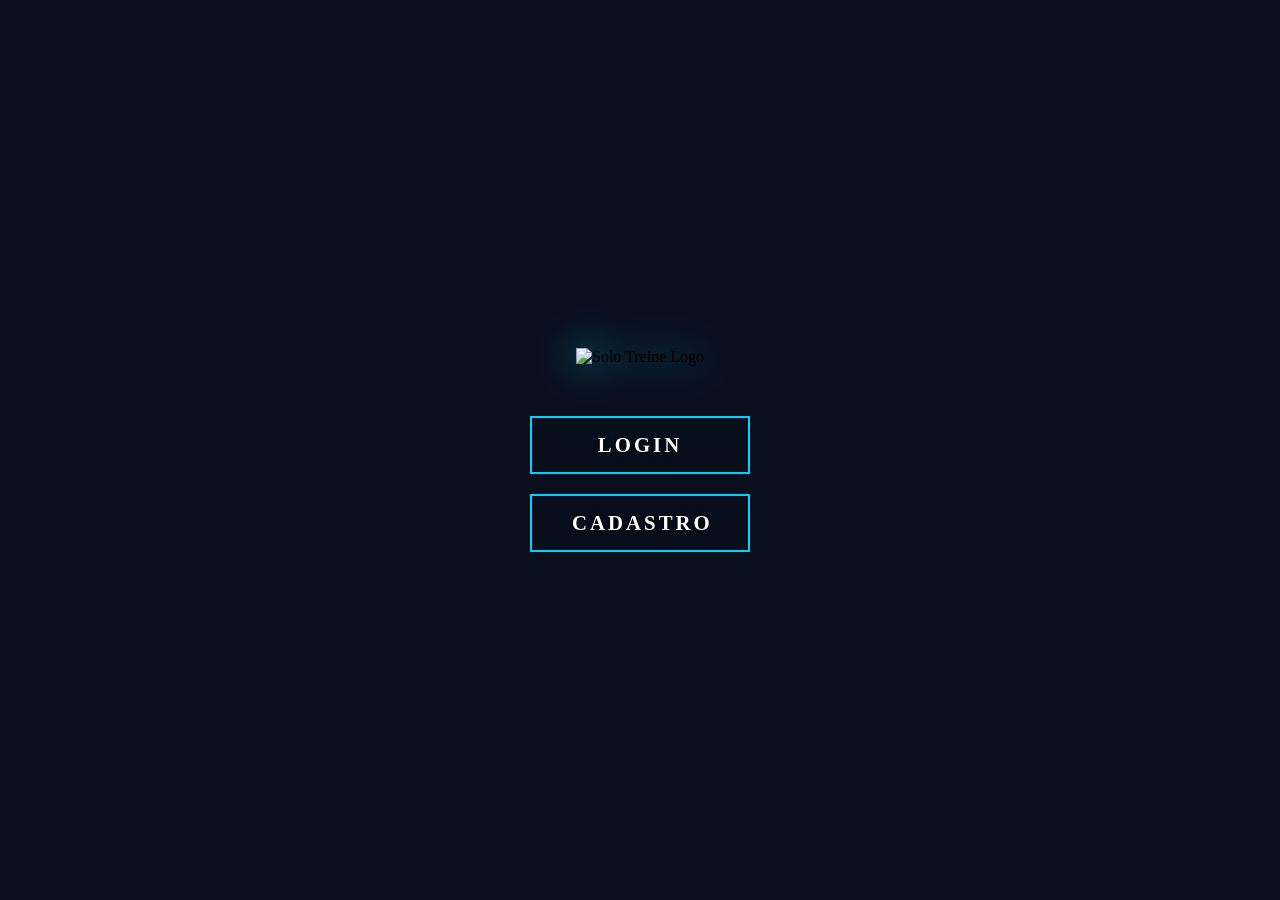
==== meno-do_TCC/index.html @ be14774a "Add files via upload" ====
<!DOCTYPE html>
<html lang="pt-BR">
<head>
    <meta charset="UTF-8">
    <meta name="viewport" content="width=device-width, initial-scale=1.0">
    <title>Solo Treine - Menu</title>
    <!-- Fontes estilo Solo Leveling -->
    <link rel="preconnect" href="https://googleapis.com">
    <link rel="preconnect" href="https://gstatic.com" crossorigin>
    <link href="https://googleapis.com/css2?family=Cinzel+Decorative:wght@700&family=Cinzel:wght@600;800&display=swap" rel="stylesheet">
    <!-- Vinculo com o CSS na mesma pasta -->
    <link rel="stylesheet" href="./style.css">
</head>
<body>

    <!-- 👇 ESSA É A TAG QUE FALTA NO SEU HTML PARA O VÍDEO APARECER 👇 -->
    <video autoplay loop muted playsinline id="bg-video">
        <source src="../imagens-e-sons/fundo-roxo.mp4" type="video/mp4">
    </video>

    <div class="menu-container">
        <div class="logo-container">
            <img src="../imagens-e-sons/solo-treine.png" alt="Solo Treine Logo" class="logo">
        </div>

        <div class="menu-options">
            <button class="menu-btn" onclick="animarEBotao(this, 'login')">LOGIN</button>
            <button class="menu-btn" onclick="animarEBotao(this, 'cadastro')">CADASTRO</button>
        </div>
    </div>

    <!-- Vinculo com o JS na mesma pasta -->
    <script src="./script.js"></script>
</body>
</html>
---- meno-do_TCC/style.css ----
/* Configurações de fundo inspiradas na interface de Solo Leveling (Tema Azul Místico) */
body {
    margin: 0;
    padding: 0;
    background: #0a0f1d; /* Azul escuro místico de segurança caso o vídeo falhe */
    font-family: 'Cinzel', 'Segoe UI', serif; /* Fonte com estilo de menu de jogo de fantasia */
    display: flex;
    justify-content: center;
    align-items: center;
    height: 100vh;
    overflow: hidden;
}

/* Força o vídeo a cobrir 100% da tela sem distorcer e ficar no fundo */
#bg-video {
    position: fixed;
    top: 50%;
    left: 50%;
    min-width: 100%;
    min-height: 100%;
    width: auto;
    height: auto;
    z-index: -1; /* Joga o vídeo para trás de todos os elementos */
    transform: translate(-50%, -50%);
    object-fit: cover;

    /* 👇 AQUI VOCÊ AJUSTA O BRILHO DO VÍDEO 👇 */
    /* 1.0 é o normal (100%). Use valores menores como 0.5 (50%) ou 0.7 para escurecer */
    /* Use valores maiores como 1.3 ou 1.5 se quiser clarear o vídeo */
    filter: brightness(0.6); 
}

.menu-container {
    text-align: center;
    z-index: 1; /* Garante que os botões fiquem clicáveis por cima do vídeo */
}

.logo-container {
    margin-bottom: 50px;
}

.logo {
    max-width: 380px; /* Já deixei a logo aumentada conforme você pediu antes */
    height: auto;
    filter: drop-shadow(0 0 20px #00d2ff); /* Brilho neon azul combinando com a logo e o vídeo */
}

.menu-options {
    display: flex;
    flex-direction: column;
    gap: 20px;
    align-items: center;
}

/* Estilização dos botões no estilo Janela de Sistema */
.menu-btn {
    background: rgba(10, 15, 29, 0.65); /* Fundo escuro semi-transparente para dar leitura sobre o vídeo */
    border: 2px solid #00d2ff; /* Borda azul neon */
    color: #ffffff;
    padding: 15px 40px;
    font-size: 1.3rem;
    font-weight: 800;
    letter-spacing: 3px; /* Espaçamento de letras imponente */
    cursor: pointer;
    transition: background 0.3s, box-shadow 0.3s, transform 0.2s;
    width: 220px;
    position: relative;
    outline: none;
    font-family: 'Cinzel Decorative', 'Cinzel', serif; /* Fonte estilizada nos botões */
    text-shadow: 0 0 5px rgba(0, 0, 0, 0.8);
}

/* Efeito de foco/seleção estilo game */
.menu-btn:hover {
    background: rgba(0, 210, 255, 0.25);
    box-shadow: 0 0 25px rgba(0, 210, 255, 0.75);
    border-color: #00e5ff;
}

/* Classe da animação estilo Subida de Nível / Desaparecimento */
.zelda-fade-out {
    animation: soloLevelingExpandFade 0.6s ease-out forwards;
    pointer-events: none; /* Bloqueia cliques extras durante a animação */
}

/* Animação adaptada para expandir liberando energia azul */
@keyframes soloLevelingExpandFade {
    0% {
        transform: scale(1);
        opacity: 1;
        background: rgba(255, 255, 255, 0.5);
        box-shadow: 0 0 30px #fff;
    }
    50% {
        background: rgba(0, 210, 255, 0.6);
    }
    100% {
        transform: scale(2.3);
        opacity: 0;
        box-shadow: 0 0 60px rgba(0, 210, 255, 0);
    }
}



/* ==========================================================================
   ESTILOS DA TELA DE CADASTRO (ESTILO JANELA DE STATUS)
   ========================================================================== */

/* Caixa principal do formulário */
.form-container {
    background: rgba(10, 15, 29, 0.85); /* Fundo escuro transparente estilo HUD de jogo */
    border: 2px solid #00d2ff; /* Borda azul neon */
    box-shadow: 0 0 30px rgba(0, 210, 255, 0.3);
    padding: 40px;
    width: 350px;
    text-align: center;
    z-index: 1;
    font-family: 'Cinzel', serif;
}

/* Título estilizado */
.form-title {
    color: #00d2ff;
    font-family: 'Cinzel Decorative', serif;
    font-size: 1.6rem;
    margin-bottom: 30px;
    letter-spacing: 2px;
    text-shadow: 0 0 10px rgba(0, 210, 255, 0.5);
}

.game-form {
    display: flex;
    flex-direction: column;
    gap: 20px;
}

/* Grupos de inputs (Label + Input) */
.input-group {
    display: flex;
    flex-direction: column;
    text-align: left;
    gap: 8px;
}

.input-group label {
    color: #fff;
    font-size: 0.9rem;
    font-weight: bold;
    letter-spacing: 1px;
}

/* Campos de texto estilo tecnológico */
.input-group input {
    background: rgba(255, 255, 255, 0.05);
    border: 1px solid rgba(0, 210, 255, 0.4);
    padding: 12px;
    color: #fff;
    font-size: 1rem;
    outline: none;
    transition: border-color 0.3s, box-shadow 0.3s;
    font-family: sans-serif; /* Fonte simples para leitura do texto digitado */
}

.input-group input:focus {
    border-color: #00d2ff;
    box-shadow: 0 0 10px rgba(0, 210, 255, 0.5);
}

/* Botão de envio adaptado */
.form-submit-btn {
    width: 100% !important;
    margin-top: 10px;
}

/* Link para voltar ao menu */
.back-link {
    display: inline-block;
    margin-top: 25px;
    color: rgba(255, 255, 255, 0.6);
    text-decoration: none;
    font-size: 0.85rem;
    letter-spacing: 1px;
    transition: color 0.3s;
}

.back-link:hover {
    color: #00d2ff;
}
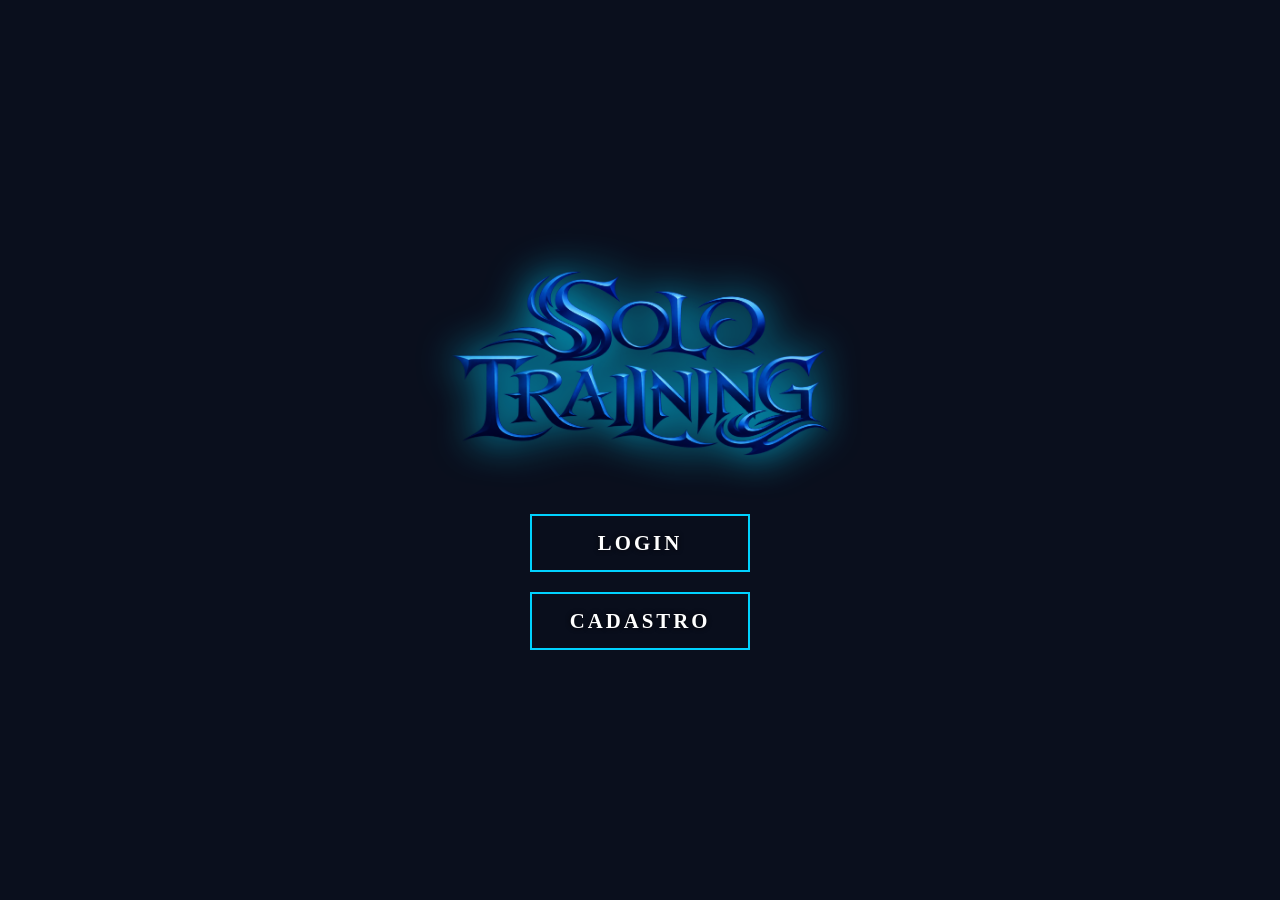
==== commit c0e0f811: "Add files via upload" ====
--- a/meno-do_TCC/index.html
+++ b/meno-do_TCC/index.html
@@ -5,9 +5,9 @@
     <meta name="viewport" content="width=device-width, initial-scale=1.0">
     <title>Solo Treine - Menu</title>
     <!-- Fontes estilo Solo Leveling -->
-    <link rel="preconnect" href="https://googleapis.com">
-    <link rel="preconnect" href="https://gstatic.com" crossorigin>
-    <link href="https://googleapis.com/css2?family=Cinzel+Decorative:wght@700&family=Cinzel:wght@600;800&display=swap" rel="stylesheet">
+    <link rel="preconnect" href="https://fonts.googleapis.com">
+    <link rel="preconnect" href="https://fonts.gstatic.com" crossorigin>
+    <link href="https://fonts.googleapis.com/css2?family=Cinzel+Decorative:wght@700&family=Cinzel:wght@600;800&display=swap" rel="stylesheet">
     <!-- Vinculo com o CSS na mesma pasta -->
     <link rel="stylesheet" href="./style.css">
 </head>
@@ -15,21 +15,26 @@
 
     <!-- 👇 ESSA É A TAG QUE FALTA NO SEU HTML PARA O VÍDEO APARECER 👇 -->
     <video autoplay loop muted playsinline id="bg-video">
-        <source src="../imagens-e-sons/fundo-roxo.mp4" type="video/mp4">
+        <source src="./imagens-e-sons/fundo-roxo.mp4" type="video/mp4">
     </video>
 
+    <main id="app-content">
     <div class="menu-container">
         <div class="logo-container">
-            <img src="../imagens-e-sons/solo-treine.png" alt="Solo Treine Logo" class="logo">
+            <img src="./imagens-e-sons/solo-treine.png" alt="Solo Treine Logo" class="logo">
         </div>
 
         <div class="menu-options">
-            <button class="menu-btn" onclick="animarEBotao(this, 'login')">LOGIN</button>
-            <button class="menu-btn" onclick="animarEBotao(this, 'cadastro')">CADASTRO</button>
+            <a class="menu-btn" href="./login.html">LOGIN</a>
+            <a class="menu-btn" href="./cadastro.html">CADASTRO</a>
         </div>
     </div>
+    </main>
 
     <!-- Vinculo com o JS na mesma pasta -->
     <script src="./script.js"></script>
 </body>
 </html>
+
+
+
--- a/meno-do_TCC/style.css
+++ b/meno-do_TCC/style.css
@@ -7,8 +7,11 @@
     display: flex;
     justify-content: center;
     align-items: center;
-    height: 100vh;
-    overflow: hidden;
+    min-height: 100vh;
+    min-height: 100svh;
+    box-sizing: border-box;
+    overflow-x: hidden;
+    overflow-y: auto;
 }
 
 /* Força o vídeo a cobrir 100% da tela sem distorcer e ficar no fundo */
@@ -40,8 +43,11 @@
 }
 
 .logo {
-    max-width: 380px; /* Já deixei a logo aumentada conforme você pediu antes */
+    display: block;
+    width: min(380px, 82vw);
+    max-height: 48vh;
     height: auto;
+    object-fit: contain;
     filter: drop-shadow(0 0 20px #00d2ff); /* Brilho neon azul combinando com a logo e o vídeo */
 }
 
@@ -54,6 +60,10 @@
 
 /* Estilização dos botões no estilo Janela de Sistema */
 .menu-btn {
+    display: inline-flex;
+    align-items: center;
+    justify-content: center;
+    box-sizing: border-box;
     background: rgba(10, 15, 29, 0.65); /* Fundo escuro semi-transparente para dar leitura sobre o vídeo */
     border: 2px solid #00d2ff; /* Borda azul neon */
     color: #ffffff;
@@ -66,8 +76,9 @@
     width: 220px;
     position: relative;
     outline: none;
-    font-family: 'Cinzel Decorative', 'Cinzel', serif; /* Fonte estilizada nos botões */
+    font-family: 'Times New Roman', serif;
     text-shadow: 0 0 5px rgba(0, 0, 0, 0.8);
+    text-decoration: none;
 }
 
 /* Efeito de foco/seleção estilo game */
@@ -112,17 +123,18 @@
     background: rgba(10, 15, 29, 0.85); /* Fundo escuro transparente estilo HUD de jogo */
     border: 2px solid #00d2ff; /* Borda azul neon */
     box-shadow: 0 0 30px rgba(0, 210, 255, 0.3);
-    padding: 40px;
-    width: 350px;
+    box-sizing: border-box;
+    padding: clamp(22px, 6vw, 40px);
+    width: min(430px, calc(100vw - 32px));
     text-align: center;
     z-index: 1;
-    font-family: 'Cinzel', serif;
+    font-family: 'Times New Roman', serif;
 }
 
 /* Título estilizado */
 .form-title {
     color: #00d2ff;
-    font-family: 'Cinzel Decorative', serif;
+    font-family: 'Times New Roman', serif;
     font-size: 1.6rem;
     margin-bottom: 30px;
     letter-spacing: 2px;
@@ -152,6 +164,8 @@
 
 /* Campos de texto estilo tecnológico */
 .input-group input {
+    box-sizing: border-box;
+    width: 100%;
     background: rgba(255, 255, 255, 0.05);
     border: 1px solid rgba(0, 210, 255, 0.4);
     padding: 12px;
@@ -187,3 +201,128 @@
 .back-link:hover {
     color: #00d2ff;
 }
+
+
+#app-content {
+    display: flex;
+    align-items: center;
+    justify-content: center;
+    box-sizing: border-box;
+    width: 100%;
+    min-height: 100vh;
+    min-height: 100svh;
+    padding: 24px 16px;
+}
+
+
+
+/* Ajustes para telas pequenas, toque e empacotamento em aplicativo. */
+#bg-video {
+    inset: 0;
+    width: 100%;
+    height: 100%;
+    min-width: 0;
+    min-height: 0;
+    z-index: 0;
+    pointer-events: none;
+}
+
+#app-content {
+    position: relative;
+    z-index: 1;
+}
+
+.menu-btn:focus-visible,
+.back-link:focus-visible {
+    outline: 3px solid #ffffff;
+    outline-offset: 4px;
+}
+
+.back-link {
+    min-height: 44px;
+    align-items: center;
+    padding: 6px 10px;
+}
+
+@media (max-width: 480px) {
+    .logo-container {
+        margin-bottom: clamp(24px, 6vh, 40px);
+    }
+
+    .logo {
+        width: min(340px, 82vw);
+        max-height: 42vh;
+    }
+
+    .menu-options {
+        gap: 14px;
+        width: 100%;
+    }
+
+    .menu-btn {
+        width: min(280px, calc(100vw - 48px));
+        min-height: 52px;
+        padding: 14px 20px;
+        font-size: 1.05rem;
+        letter-spacing: 2px;
+    }
+
+    .form-container {
+        padding: 22px 18px;
+    }
+
+    .form-title {
+        font-size: clamp(1.25rem, 6vw, 1.6rem);
+        margin-bottom: 24px;
+    }
+
+    .game-form {
+        gap: 16px;
+    }
+}
+
+@media (max-height: 650px) and (orientation: landscape) {
+    #app-content {
+        align-items: flex-start;
+    }
+
+    .logo-container {
+        margin-bottom: 12px;
+    }
+
+    .logo {
+        max-height: 32vh;
+    }
+
+    .form-container {
+        padding-top: 18px;
+        padding-bottom: 18px;
+    }
+}
+
+@media (prefers-reduced-motion: reduce) {
+    .zelda-fade-out {
+        animation: none;
+        opacity: 0;
+        transition: opacity 0.2s ease;
+    }
+
+    .menu-btn {
+        transition-duration: 0.01ms;
+    }
+}
+
+
+#bg-video {
+    top: 0;
+    left: 0;
+    transform: none;
+}
+
+.back-link {
+    display: inline-flex;
+    justify-content: center;
+}
+
+
+
